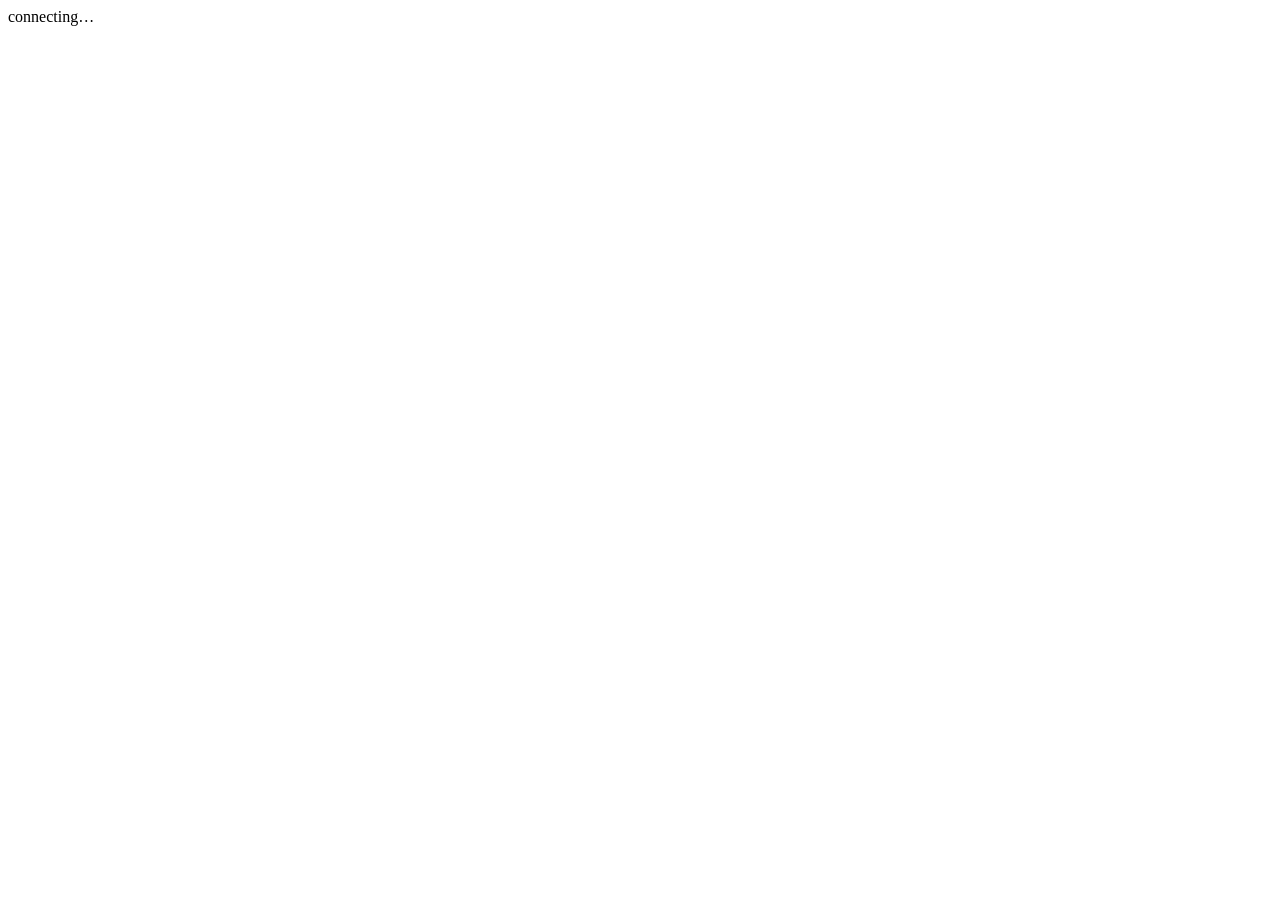
==== aves/web/static/index.html @ 0921b937 "Add the web UI frontend: static page + vendored uPlot charts Stage 4 of the web UI plan in #9. GET /" ====
<!doctype html>
<html lang="en">
<head>
<meta charset="utf-8">
<title>aves</title>
<link rel="stylesheet" href="/vendor/uplot/uPlot.min.css">
<link rel="stylesheet" href="/style.css">
</head>
<body>
<div id="status">connecting…</div>
<div id="charts"></div>
<script src="/vendor/uplot/uPlot.iife.min.js"></script>
<script src="/app.js"></script>
</body>
</html>
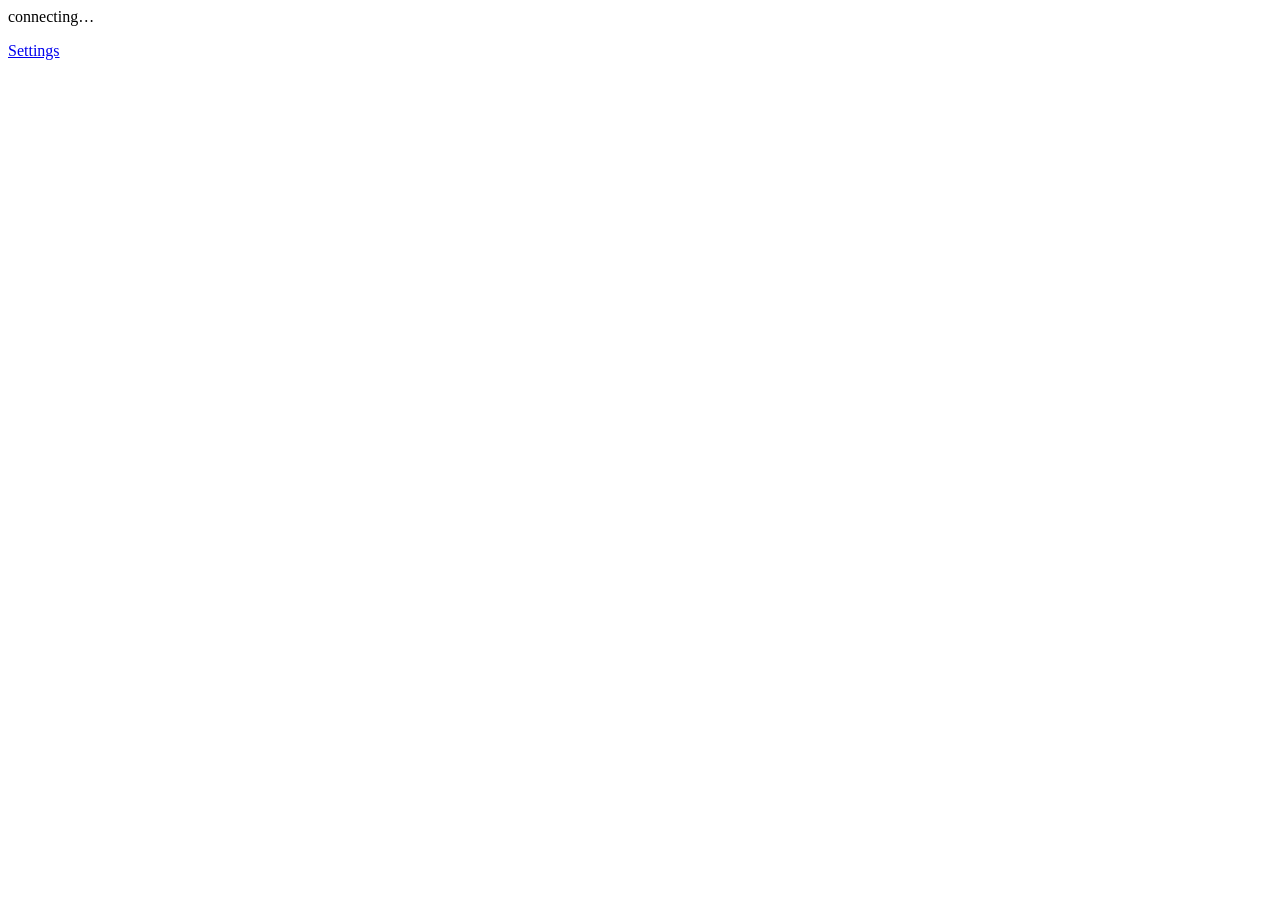
==== commit 60441460: "Add a config editor to the web UI, with save and restart-in-place A settings page (raw TOML textarea" ====
--- a/aves/web/static/index.html
+++ b/aves/web/static/index.html
@@ -8,6 +8,7 @@
 </head>
 <body>
 <div id="status">connecting…</div>
+<p class="nav"><a href="/settings.html">Settings</a></p>
 <div id="charts"></div>
 <script src="/vendor/uplot/uPlot.iife.min.js"></script>
 <script src="/app.js"></script>
